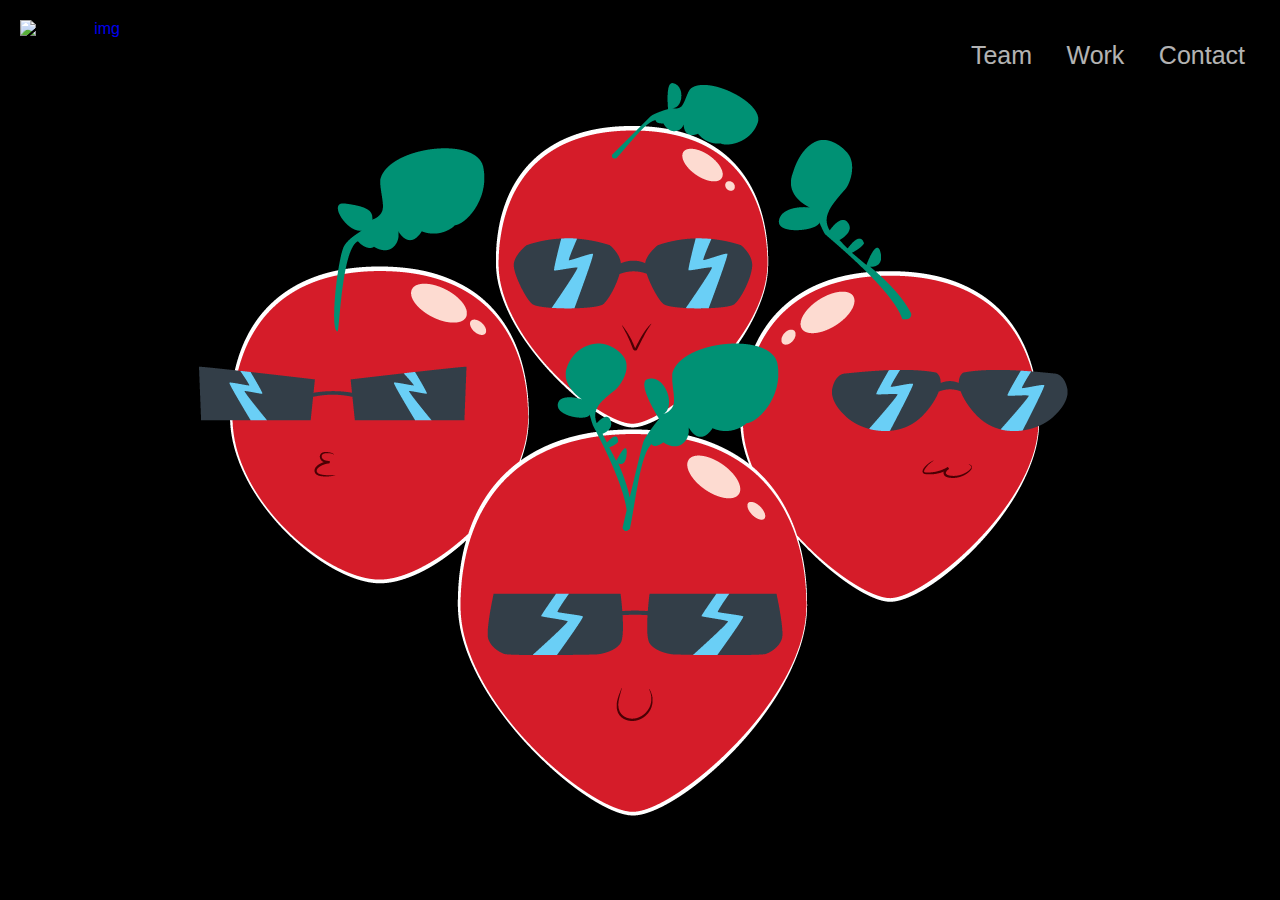
==== index.html @ b6bb1913 "Revised" ====
<!DOCTYPE html>
<html>
<head>
	<meta charset="utf-8">
	<meta name="viewport" content="width=device-width,initial-scale=1">
	<title>RS Studio</title>
	<link rel="stylesheet" type="text/css" href="css/style.css">
</head>
<body id="background">
	<div class="navigation-bar">
	<div id="navigtion-container">
		<a href="index.html"><img src="images/logo.png" height="100" width="100" alt="img" /></a>
		<ul>
			<li><a href="team.html">Team</a></li>
			<li><a href="work.html">Work</a></li>
			<li><a href="contact.html">Contact</a></li>
		</ul>
	</div>
	</div>
</body>
</html>
---- css/style.css ----
#background{
	background-image: url(../images/radishsquad-01.png);
	background-repeat: no-repeat;
	background-attachment: fixed;
	background-position: center;
	background-color: black;
}


body {
  background-color: black;
  margin: 20px;
  padding: 0;
  font-family: "Trebuchet MS", Arial, Helvetica, sans-serif;
}

.logo {
  float: left;
}

#navigation-container {
  width: 1200px;
  margin: 0 auto;
  height: 70px;
}

.navigation-bar {
  height: 70px;
  width: 100%;
  text-align: right;
}
.navigation-bar img{
float:left;
}
.navigation-bar ul {
  padding: 0px;
  margin: 0px;
  text-align: center;
  display:inline-block;
  vertical-align:top;
}

.navigation-bar li {
  list-style-type: none;
  padding: 0px;
  height: 24px;
  margin-top: 4px;
  margin-bottom: 4px;
  display: inline;
}

.navigation-bar li a {
  color: white;
  font-size: 16px;
  text-decoration: none;
  line-height: 70px;
  padding: 5px 15px;
  opacity: 0.7;
  font-size: 25px;
}

.navigation-bar a:visted{
  color: white
  opacity: 0.7;
}

#menu {
  float: right;
}
h1{
  color: white;
  text-align: center;
}
p{
  color: white;
  text-align: left;
}
h2{
  color: white;
}

h3{
  color: white;
}
div#Team p{
  text-align: center;

}
div#Contact p{
  text-align: center;
}

div#Work p{
  text-align: center;
}

.floated_img
{
    float: left;
}

.floated_img_center{
    float: center;
    text-align: center;
}

.floated_img_right{
    float: right;
    text-align: right;
}
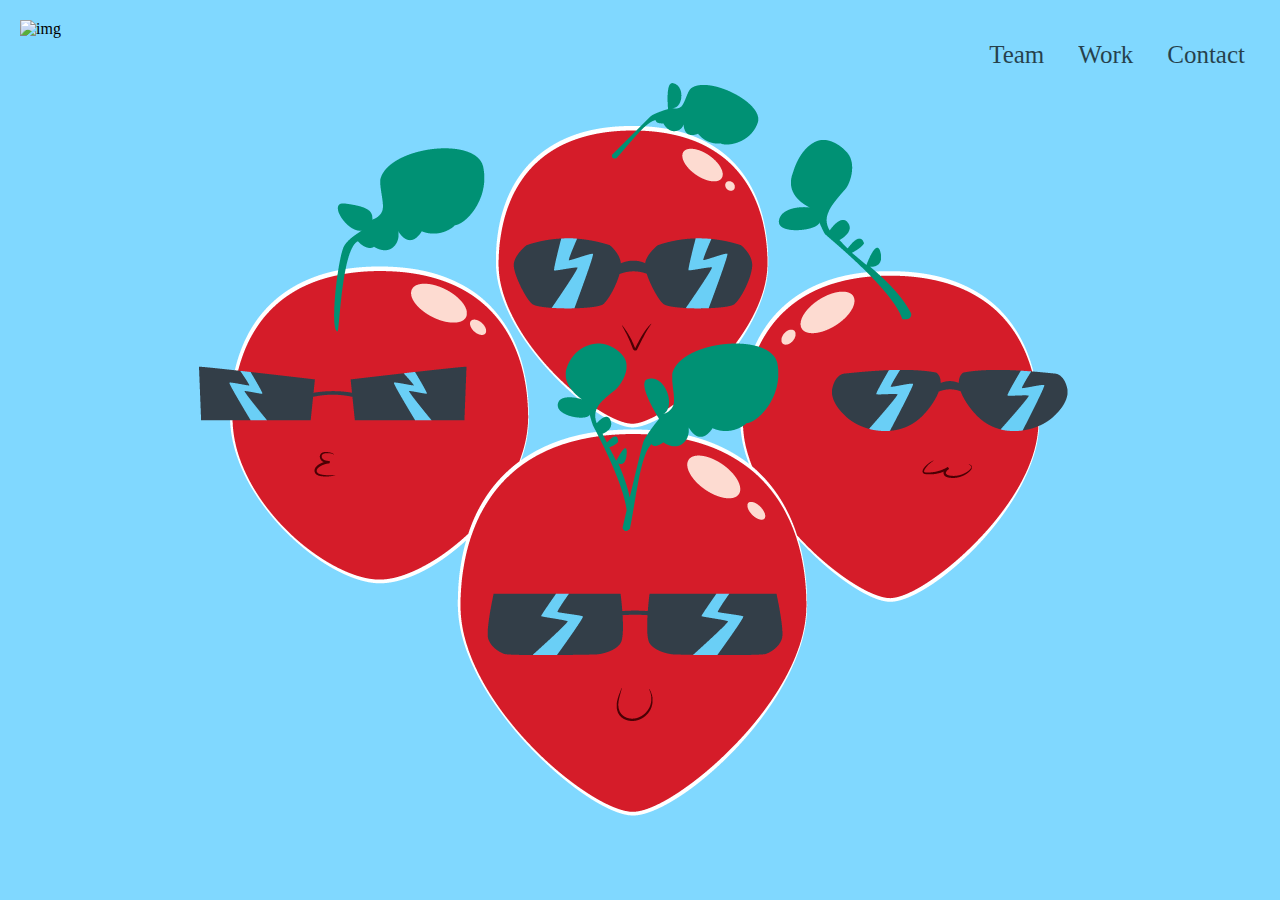
==== commit 71ec2072: "Final Chnages" ====
--- a/index.html
+++ b/index.html
@@ -5,6 +5,8 @@
 	<meta name="viewport" content="width=device-width,initial-scale=1">
 	<title>RS Studio</title>
 	<link rel="stylesheet" type="text/css" href="css/style.css">
+	<link href="https://fonts.googleapis.com/css?family=Chewy" rel="stylesheet">
+    <link href="https://fonts.googleapis.com/css?family=Amatic+SC" rel="stylesheet">
 </head>
 <body id="background">
 	<div class="navigation-bar">
--- a/css/style.css
+++ b/css/style.css
@@ -1,18 +1,18 @@
 
 #background{
-	background-image: url(../images/radishsquad-01.png);
-	background-repeat: no-repeat;
-	background-attachment: fixed;
-	background-position: center;
-	background-color: black;
+  background-image: url(../images/radishsquad-01.png);
+  background-repeat: no-repeat;
+  background-attachment: fixed;
+  background-position: center;
+  background-color: #80d8ff;
 }
 
 
 body {
-  background-color: black;
+  background-color: #80d8ff;
   margin: 20px;
   padding: 0;
-  font-family: "Trebuchet MS", Arial, Helvetica, sans-serif;
+  font-family: 'Chewy', cursive;
 }
 
 .logo {
@@ -28,7 +28,7 @@
 .navigation-bar {
   height: 70px;
   width: 100%;
-  text-align: right;
+  float: right;
 }
 .navigation-bar img{
 float:left;
@@ -36,8 +36,7 @@
 .navigation-bar ul {
   padding: 0px;
   margin: 0px;
-  text-align: center;
-  display:inline-block;
+  text-align: right;
   vertical-align:top;
 }
 
@@ -51,7 +50,7 @@
 }
 
 .navigation-bar li a {
-  color: white;
+  color: black;
   font-size: 16px;
   text-decoration: none;
   line-height: 70px;
@@ -60,52 +59,206 @@
   font-size: 25px;
 }
 
-.navigation-bar a:visted{
-  color: white
-  opacity: 0.7;
-}
-
 #menu {
   float: right;
 }
 h1{
-  color: white;
-  text-align: center;
+  color: black;
+  text-align: center;
+  font-family: 'Chewy', cursive;
+  font-size: 50px;
 }
 p{
-  color: white;
+  color: black;
   text-align: left;
+  font-family: 'Amatic SC', cursive;
+  font-size: 20px;
+
 }
 h2{
-  color: white;
+  color: black;
+  text-indent: 30px;
+  font-family: 'Chewy', cursive;
+  font-size: 50px;
 }
 
 h3{
-  color: white;
+  color: black;
+  text-align: left;
+  font-family: 'Chewy', cursive;
+  font-size: 20px;
 }
 div#Team p{
   text-align: center;
-
-}
+  font-family: 'Amatic SC', cursive;
+  font-size: 30px;
+}
+
 div#Contact p{
   text-align: center;
+  font-size: 30px;
 }
 
 div#Work p{
   text-align: center;
-}
-
-.floated_img
-{
-    float: left;
-}
-
-.floated_img_center{
-    float: center;
-    text-align: center;
-}
-
-.floated_img_right{
-    float: right;
-    text-align: right;
-}+  font-size: 30px;
+}
+
+div {
+    text-align: justify;
+}
+
+div img {
+    display: inline-block;
+}
+
+div:after {
+    content: '';
+    display: inline-block;
+    width: 100%;
+}
+
+.boxed{
+  width: 800px;
+  margin: 0 auto;
+}
+
+#container {
+  width: 750px;
+  margin: 0 auto;
+  padding: 10px 0px 10px 0px;
+}
+
+.boxed1 {
+  width: 500px;
+  padding-top: 25px;
+  float: right;
+}
+
+#default {
+  float: left;
+  padding: 10px;
+  right: 20px;
+}
+
+#workLCol {
+  width: 600px;
+  float: left;
+  padding: 15px;
+}
+
+#member {
+  width: 600px;
+  margin: 0 auto;
+}
+
+#contact {
+  width: 250px;
+  text-align: left;
+  float: right;
+  line-height: 25px;
+}
+
+a{
+  color: black;
+  text-decoration: none;
+}
+
+
+
+
+
+
+body {
+    width: auto;
+    height: auto;
+    font-size: 100%;
+}
+
+.cont {
+    margin: 7px;
+    padding: 10px;
+    font-size: 12px;
+    background-color: #B3E5FC;
+    border: 1px solid rgba(236,239,241,0.5);
+    width: 600px;
+    line-height: 40px;
+}
+
+
+.cont:focus {
+    transition: 0.5s;
+    background-color: rgba(255,249,196,0.2);
+    border-color: #FFD54F;
+    outline: 0;
+}
+
+
+#submit_button {
+    width: 425px;
+    height: 50px;
+    font-size: 16px;
+    color: #F5F5F5;
+    background-color: #F9A825;
+    border: 0px;
+    margin: 5px;
+    cursor: pointer;
+    border-radius: 2px;
+    right: 100px;
+}
+
+#submit_button:hover {
+    transition: 0.5s;
+    background-color: rgba(255,143,0 ,1);
+}
+
+
+#boxing {
+    font-family: arial;
+    color: rgba(245,245,245 ,1);
+    font-size: 13px;
+}
+
+.cont:focus {
+    color: black;
+}
+
+.cont {
+    color: black;
+}
+
+.user {
+  color: #80d8ff;
+  margin-top: 15px;
+  position: relative;
+  right: 30px;
+  z-index: 2;
+}
+
+.email_icon {
+  color: #80d8ff;
+  margin-top: 15px;
+  position: relative;
+  right: 35px;
+  z-index: 2;
+}
+
+
+.subject {
+  color: #80d8ff;
+  margin-top: 15px;
+  position: relative;
+  right: 35px;
+  z-index: 2;
+}
+
+.comment {
+  color: #80d8ff;
+  margin-top: 15px;
+  position: relative;
+  overflow: hidden;
+  right: 35px;
+  bottom: 158px;
+  z-index: 2;
+}
+
